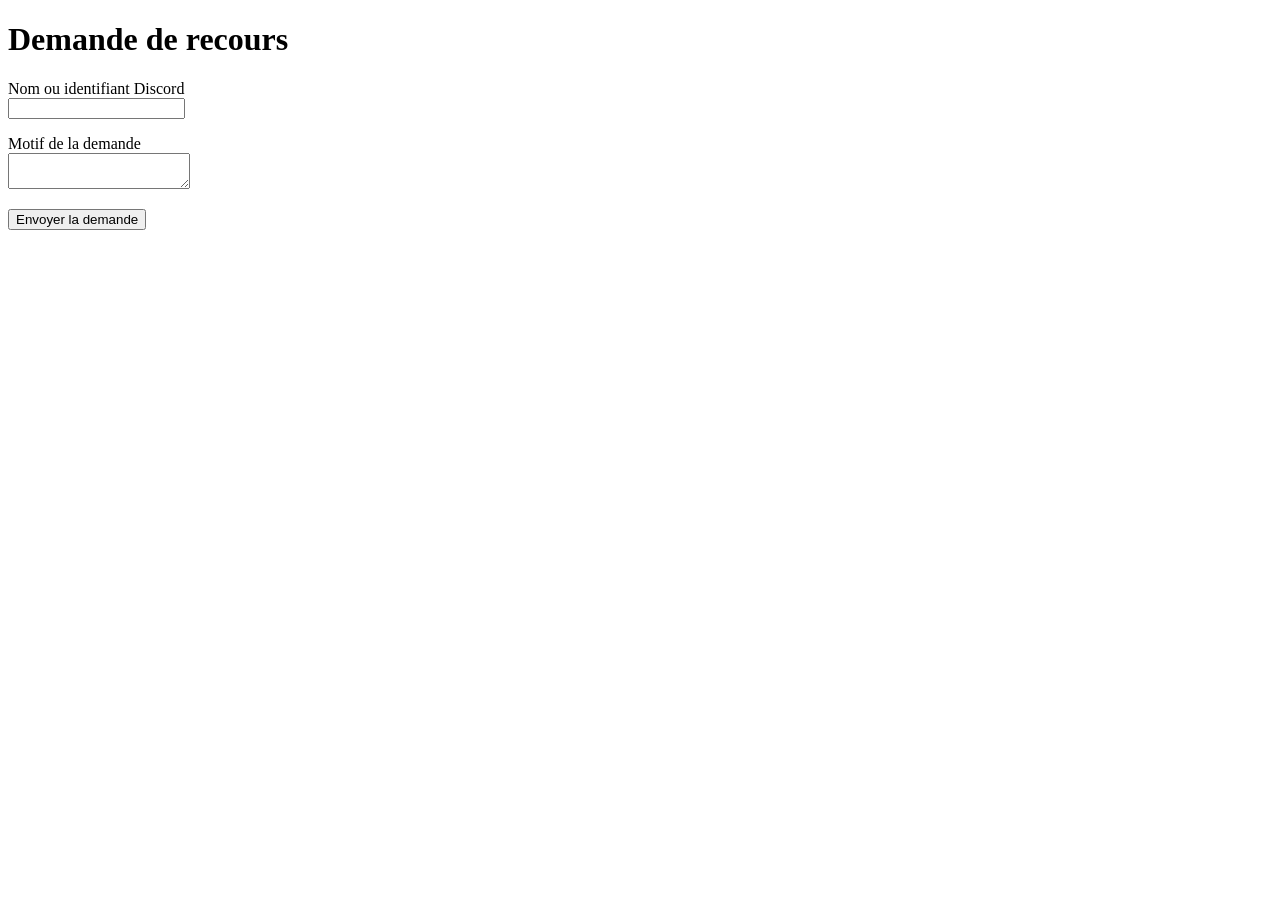
==== index.html @ d5b2267b "test du formulaire" ====
<!doctype html>
<html lang="fr">
<head>
  <meta charset="utf-8">
  <meta name="viewport" content="width=device-width, initial-scale=1">
  <title>Envoyer une demande</title>
</head>
<body>
  <h1>Demande de recours</h1>

  <form id="appeal-form">
    <p>
      <label for="discordName">Nom ou identifiant Discord</label><br>
      <input id="discordName" name="discordName" maxlength="100" required>
    </p>

    <p>
      <label for="reason">Motif de la demande</label><br>
      <textarea id="reason" name="reason" maxlength="3000" required></textarea>
    </p>

    <button type="submit">Envoyer la demande</button>
  </form>

  <p id="status" role="status"></p>

  <script>
    const form = document.querySelector("#appeal-form");
    const status = document.querySelector("#status");

    form.addEventListener("submit", async (event) => {
      event.preventDefault();

      const discordName = document.querySelector("#discordName").value.trim();
      const reason = document.querySelector("#reason").value.trim();

      status.textContent = "Envoi en cours…";

      try {
        const response = await fetch("/api/appeals", {
          method: "POST",
          headers: { "Content-Type": "application/json" },
          body: JSON.stringify({ discordName, reason })
        });

        const result = await response.json();

        if (!response.ok) {
          throw new Error(result.error || "L'envoi a échoué.");
        }

        status.textContent = "Demande envoyée avec succès.";
        form.reset();
      } catch (error) {
        status.textContent = error.message || "Impossible d'envoyer la demande.";
      }
    });
  </script>
</body>
</html>
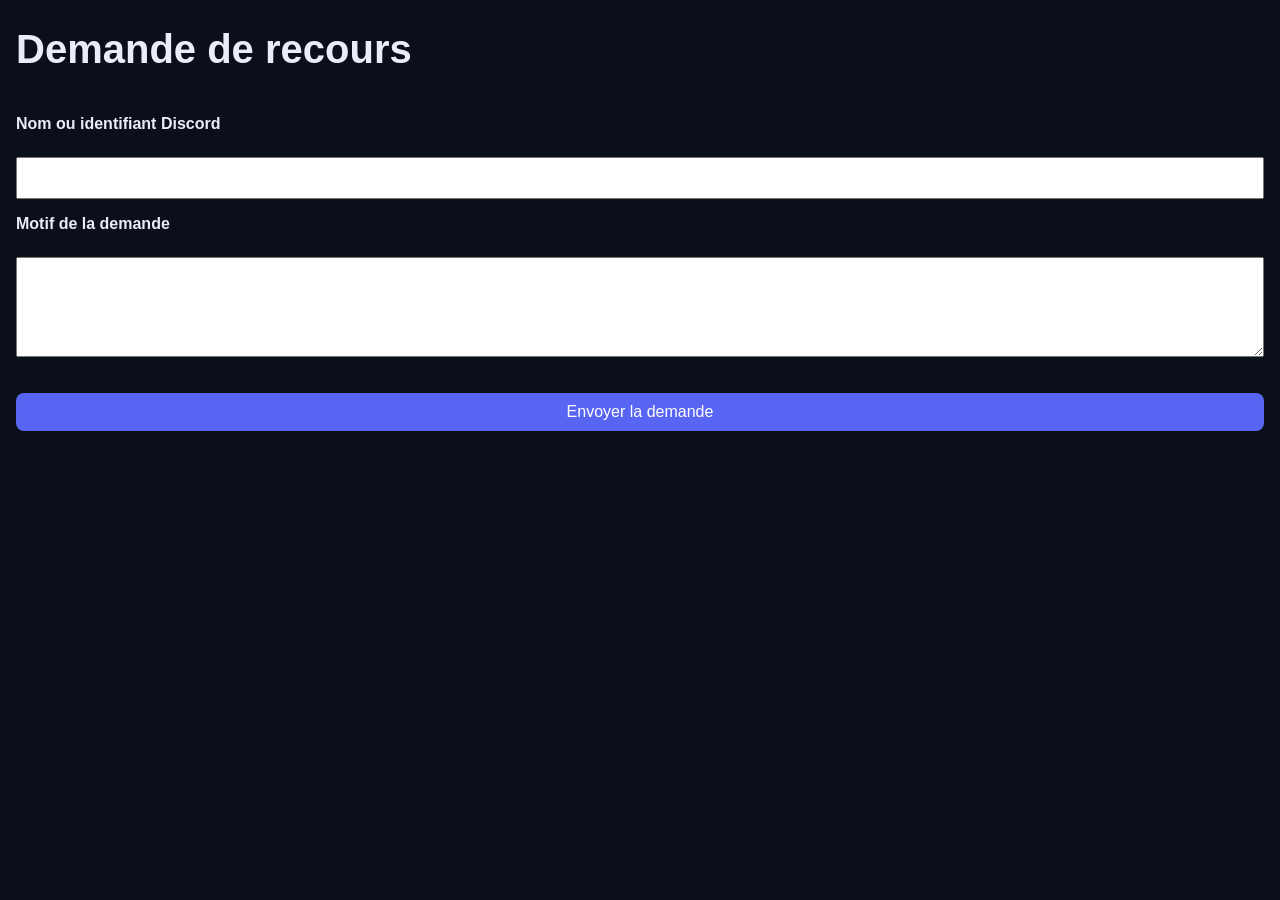
==== commit ac5b4cf3: "correction n2" ====
--- a/index.html
+++ b/index.html
@@ -2,6 +2,7 @@
 <html lang="fr">
 <head>
   <meta charset="utf-8">
+  <link rel="stylesheet" href="style.css">
   <meta name="viewport" content="width=device-width, initial-scale=1">
   <title>Envoyer une demande</title>
 </head>
@@ -43,10 +44,11 @@
           body: JSON.stringify({ discordName, reason })
         });
 
-        const result = await response.json();
+        // Ne lire le JSON que si la fonction Cloudflare en a renvoyé.
+        const result = await response.json().catch(() => ({}));
 
         if (!response.ok) {
-          throw new Error(result.error || "L'envoi a échoué.");
+          throw new Error(result.error || `Échec de l'envoi (erreur ${response.status}).`);
         }
 
         status.textContent = "Demande envoyée avec succès.";
--- a/style.css
+++ b/style.css
@@ -0,0 +1,290 @@
+body {
+    font-family: system-ui, sans-serif;
+    margin: 40px auto;
+    padding: 0 16px;
+}
+
+main {
+    padding: 24px;
+    border-radius: 12px;
+    box-shadow: 0 2px 12px #0001;
+}
+
+label {
+    display: block;
+    margin-top: 16px;
+    font-weight: 600;
+}
+
+input, textarea, button {
+    box-sizing: border-box;
+    width: 100%;
+    margin-top: 6px;
+    padding: 10px;
+    font: inherit;
+}
+
+textarea {
+    min-height: 100px;
+    resize: vertical;
+}
+
+button {
+    margin-top: 16px;
+    border: 0;
+    border-radius: 8px;
+    color: white;
+    background: #5865f2;
+    cursor: pointer;
+}
+
+button:hover {
+    background: #4752c4;
+}
+
+#conversation {
+    margin-top: 24px;
+}
+
+.message {
+    margin: 10px 0;
+    padding: 12px;
+    border-radius: 8px;
+    background: #eef0ff;
+    overflow-wrap: anywhere;
+}
+
+.message small {
+    display: block;
+    margin-bottom: 4px;
+    color: #555;
+}
+
+#status {
+    color: #555;
+}
+/*nouveau thème à revoir*/
+:root{
+  --radius:16px;
+  --radius-sm:10px;
+  --radius-lg:24px;
+  --shadow-1: 0 10px 30px rgba(0, 0, 0, 0);
+  --shadow-2: 0 16px 50px rgba(0, 0, 0, 0);
+
+  /* Light theme */
+  --bg: #0b0f1a;
+  --surface: #0f1524;
+  --text: #e9edf7;
+  --muted: #a7b1c8;
+  --line: #252d3b;
+
+  --primary: #7c5cff;   /* indigo */
+  --accent:  #2de2e6;   /* turquoise */
+  --warm:    #ff7a59;   /* corail */
+  --grad-1: linear-gradient(135deg, var(--primary), var(--accent) 60%, var(--warm) 110%);
+  --chip-bg: #eef0ff;
+
+  --glass: rgba(255,255,255,0.65);
+  --backdrop: blur(12px);
+
+  --header-h: 64px;
+  --container-w: 1100px;
+  --gutter: 4vw;
+}
+nav ul {
+  list-style: none;
+  display: flex;
+  gap: 20px;
+  background: #222;
+  padding: 14px;
+  margin: 0px;
+}
+
+nav a {
+  margin-left: 30px;
+  text-decoration: none;
+  color: white;
+  padding: 8px 12px;
+  border-radius: 4px;
+}
+.buttons-nav {
+  margin-left: 20%;
+  display: flex;
+  align-items: center;
+}
+
+nav a:hover {
+  background: #555;
+}
+
+html, body {
+  height: 100%;
+  margin: 0;
+  display: flex;
+  flex-direction: column;
+}
+
+main {
+  flex: 1;
+}
+
+footer {
+  background-color: #222;
+  color: #ddd;
+  text-align: center;
+  padding: 15px;
+  font-size: 14px;
+}
+
+footer a {
+  color: #4e4caf;
+  text-decoration: none;
+  font-weight: bold;
+}
+
+footer a:hover {
+  color: #8188c7;
+  text-decoration: underline;
+}
+
+h1 {
+  font-family: 'Poppins', sans-serif;
+  font-size: 40px;
+  font-weight: 700;
+}
+.menu-toggle {
+  display: none;
+  font-size: 24px;
+  color: white;
+  cursor: pointer;
+}
+
+main h1,
+main p {
+  margin: 0 20%;
+}
+@media (min-width: 769px) {
+  .title {
+  font-family: 'Poppins', sans-serif;
+  font-size: 40px;
+  font-weight: 700;
+  margin-top: 30px;
+  margin-left: 44%;
+}
+}
+
+@media (max-width: 768px) {
+  nav ul {
+    display: none;
+    flex-direction: column;
+    background: #333;
+    width: 100%;
+    padding: 0;
+    gap: 0;
+    align-items: stretch;
+  }
+
+  nav ul.show {
+    display: flex;
+  }
+
+  .menu-toggle {
+    display: block;
+    padding: 10px;
+    background: #333;
+  }
+
+  .buttons-nav {
+    margin-left: 0;
+    display: flex;
+    flex-direction: column;
+    align-items: stretch;
+    gap: 0;
+    width: 100%;
+  }
+
+  nav ul.show .buttons-nav {
+    padding: 8px 0;
+  }
+
+  nav ul.show a {
+    margin-left: 0;
+    padding: 14px 16px;
+    width: 100%;
+    display: block;
+  }
+
+  nav ul.show li {
+    width: 100%;
+  }
+
+  nav ul.show button#toggle-theme {
+    margin: 8px 16px 16px;
+    align-self: flex-start;
+    width: auto;
+  }
+
+  .mid-page {
+    flex-direction: column;
+  }
+  .row {
+    grid-template-columns: 1fr;
+  }
+  .title{
+    margin-left: 0%;
+    text-align: center;
+  }
+  main h1,
+  main p {
+    margin: 0 8%;
+  }
+}
+
+h1 .accentuated {
+  background: linear-gradient(90deg, #6a5cff, #4ecdc4);
+  -webkit-background-clip: text;
+  -webkit-text-fill-color: transparent;
+  background-clip: text;
+}
+p .accentuated {
+  background: linear-gradient(90deg, #6a5cff, #4ecdc4);
+  -webkit-background-clip: text;
+  -webkit-text-fill-color: transparent;
+  background-clip: text;
+}
+
+
+.slider-btn:hover {
+  background-color: #4e4caf;
+}
+
+.section-desc {
+  font-family: 'Roboto', sans-serif;
+  font-size: 18px;
+  color: #bbb;
+  margin-left: 1%;
+}
+.section-title-brand {
+  font-family: 'Poppins', sans-serif;
+  font-size: 28px;
+  font-weight: 700;
+  margin-left: 1%;
+}
+
+/* layout for mid page section: two halves side-by-side */
+.mid-page {
+  display: flex;
+  justify-content: space-between;
+  align-items: flex-start;
+  flex-wrap: wrap; /* allow wrapping on very small screens */
+  margin: 0 auto;
+  max-width: 90%;
+}
+
+/* Thème clair/sombre */
+body {
+  background-color: var(--bg);
+  color: var(--text);
+  font-family: Arial, sans-serif;
+  transition: background-color 0.3s, color 0.3s;
+}
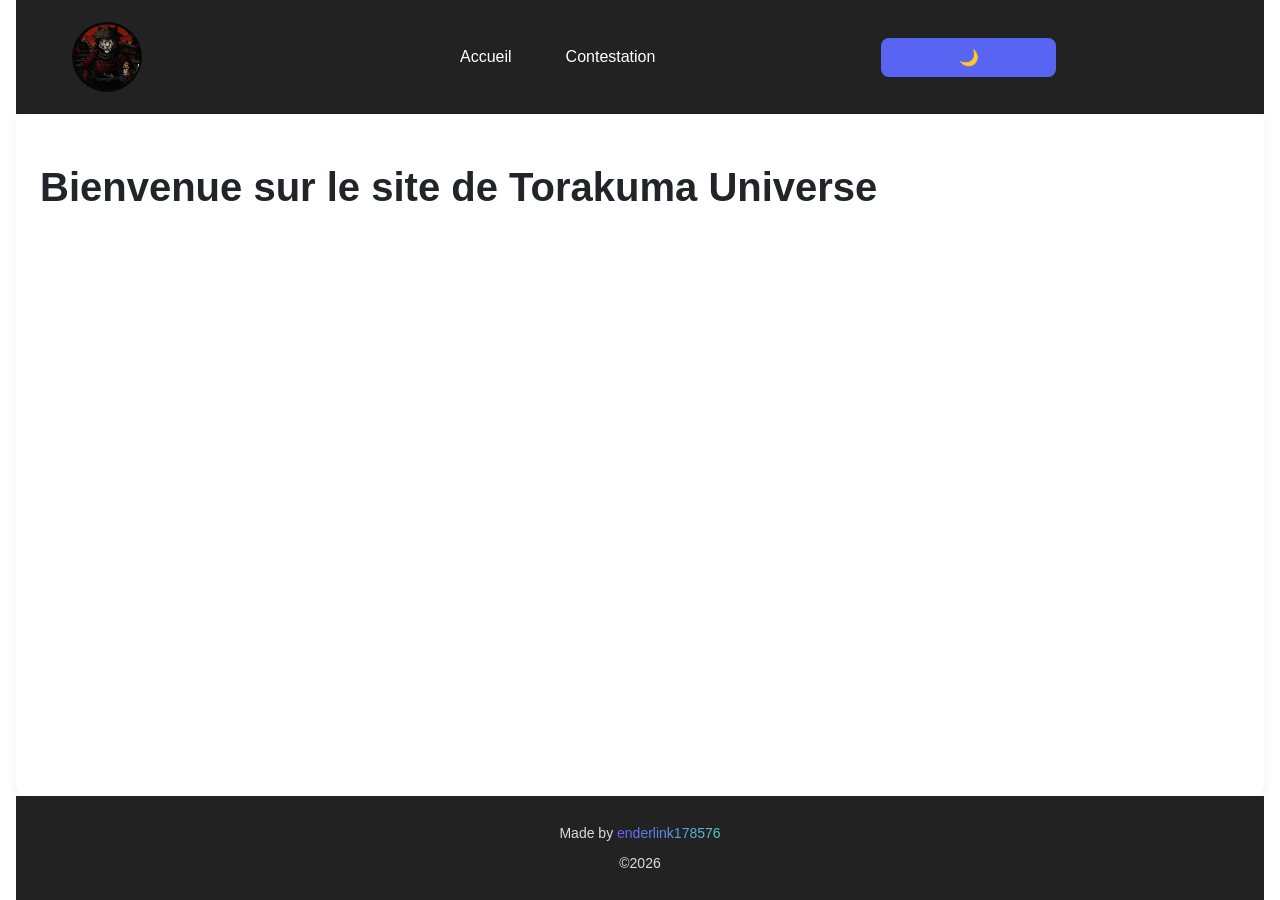
==== commit 90e87627: "ajout d'un accueille" ====
--- a/index.html
+++ b/index.html
@@ -1,62 +1,38 @@
-<!doctype html>
+<!DOCTYPE html>
 <html lang="fr">
 <head>
-  <meta charset="utf-8">
-  <link rel="stylesheet" href="style.css">
-  <meta name="viewport" content="width=device-width, initial-scale=1">
-  <title>Envoyer une demande</title>
+    <meta charset="UTF-8">
+    <meta name="viewport" content="width=device-width, initial-scale=1.0">
+    <link rel="icon" type="image/png" sizes="64x64" href="image/logo-Youtube.png">
+    <link rel="icon" type="image/png" sizes="32x32" href="image/logo-Youtube.png">
+    <title>Accueil</title>
+    <link rel="stylesheet" href="style.css">
+    <script defer src="theme.js"></script>
 </head>
 <body>
-  <h1>Demande de recours</h1>
+    <header>
+        <nav>
+            <div class="menu-toggle" id="menu-toggle">
+                ☰
+            </div>
 
-  <form id="appeal-form">
-    <p>
-      <label for="discordName">Nom ou identifiant Discord</label><br>
-      <input id="discordName" name="discordName" maxlength="100" required>
-    </p>
-
-    <p>
-      <label for="reason">Motif de la demande</label><br>
-      <textarea id="reason" name="reason" maxlength="3000" required></textarea>
-    </p>
-
-    <button type="submit">Envoyer la demande</button>
-  </form>
-
-  <p id="status" role="status"></p>
-
-  <script>
-    const form = document.querySelector("#appeal-form");
-    const status = document.querySelector("#status");
-
-    form.addEventListener("submit", async (event) => {
-      event.preventDefault();
-
-      const discordName = document.querySelector("#discordName").value.trim();
-      const reason = document.querySelector("#reason").value.trim();
-
-      status.textContent = "Envoi en cours…";
-
-      try {
-        const response = await fetch("/api/appeals", {
-          method: "POST",
-          headers: { "Content-Type": "application/json" },
-          body: JSON.stringify({ discordName, reason })
-        });
-
-        // Ne lire le JSON que si la fonction Cloudflare en a renvoyé.
-        const result = await response.json().catch(() => ({}));
-
-        if (!response.ok) {
-          throw new Error(result.error || `Échec de l'envoi (erreur ${response.status}).`);
-        }
-
-        status.textContent = "Demande envoyée avec succès.";
-        form.reset();
-      } catch (error) {
-        status.textContent = error.message || "Impossible d'envoyer la demande.";
-      }
-    });
-  </script>
+            <ul id="menu-list">
+                <a href="index.html"><img src="image/logo-Youtube.png" alt="logo-Youtube" class="logo-Youtube"></a>
+                <div class="buttons-nav">
+                <li><a href="index.html">Accueil</a></li>
+                <li><a href="contest.html">Contestation</a></li>
+                <!--<li><a href="reseaux.html">Nos réseaux</a></li>-->
+                </div>
+                <button id="toggle-theme">🌙</button>
+            </ul>
+        </nav>
+    </header>
+    <main>
+        <h1>Bienvenue sur le site de Torakuma Universe</h1>
+    </main>
+    <footer>
+        <p>Made by <span class="accentuated">enderlink178576</span></p>
+        <p>©2026</p>
+    </footer>
 </body>
 </html>
--- a/style.css
+++ b/style.css
@@ -113,6 +113,11 @@
   align-items: center;
 }
 
+button#toggle-theme {
+    width: 175px;
+    margin: auto;
+}
+
 nav a:hover {
   background: #555;
 }
@@ -159,10 +164,6 @@
   cursor: pointer;
 }
 
-main h1,
-main p {
-  margin: 0 20%;
-}
 @media (min-width: 769px) {
   .title {
   font-family: 'Poppins', sans-serif;
@@ -287,4 +288,15 @@
   color: var(--text);
   font-family: Arial, sans-serif;
   transition: background-color 0.3s, color 0.3s;
+}
+/*image*/
+.logo-Youtube{
+  width: auto;
+  height: 70px;
+  border-radius: 400px;
+  vertical-align: middle;
+  text-align: left;
+  margin-right: 0px;
+  margin-left: 0px;
+  
 }
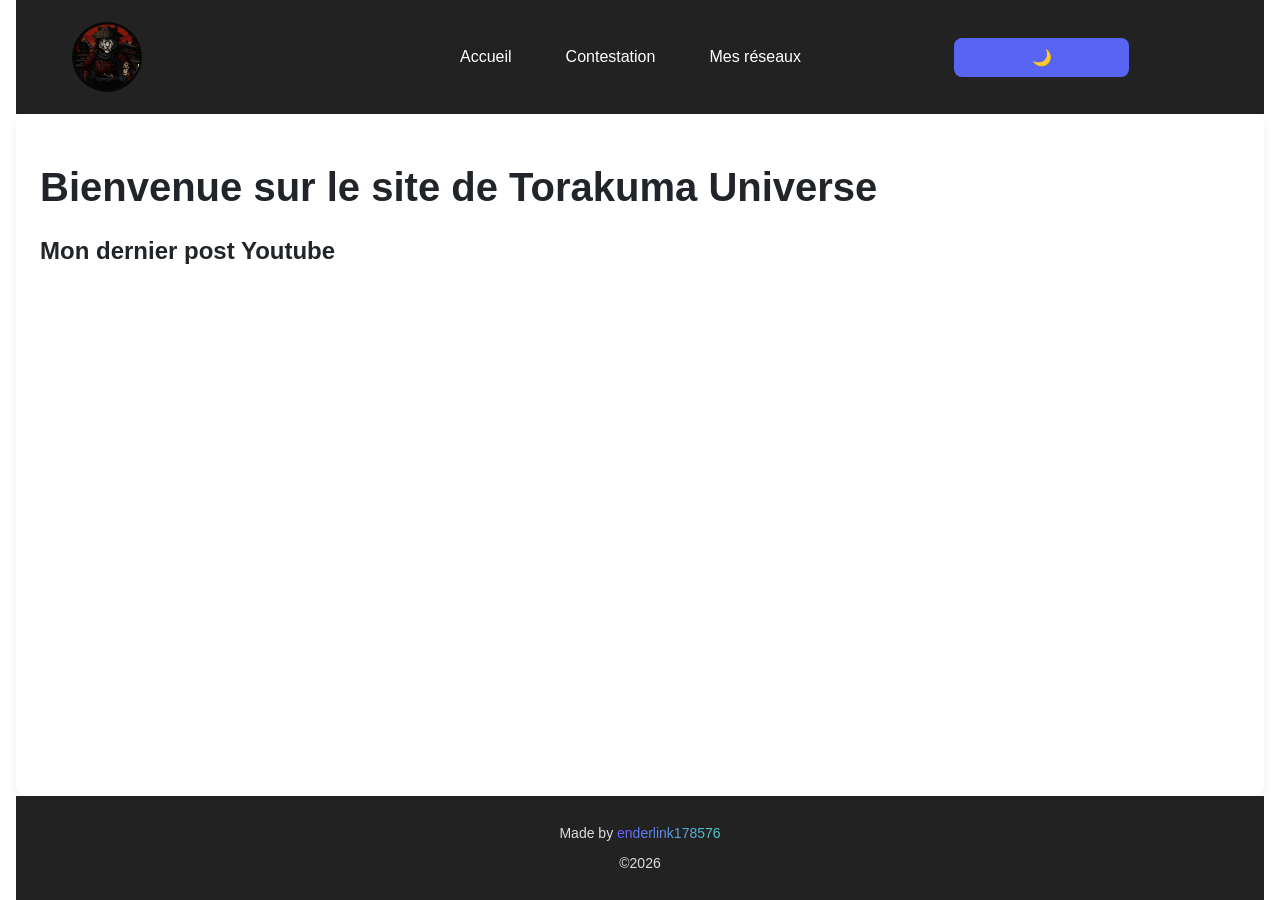
==== commit 85043f09: "ajout de la page réseaux" ====
--- a/index.html
+++ b/index.html
@@ -21,7 +21,7 @@
                 <div class="buttons-nav">
                 <li><a href="index.html">Accueil</a></li>
                 <li><a href="contest.html">Contestation</a></li>
-                <!--<li><a href="reseaux.html">Nos réseaux</a></li>-->
+                <li><a href="reseaux.html">Mes réseaux</a></li>
                 </div>
                 <button id="toggle-theme">🌙</button>
             </ul>
@@ -29,6 +29,15 @@
     </header>
     <main>
         <h1>Bienvenue sur le site de Torakuma Universe</h1>
+        <h2>Mon dernier post Youtube</h2>
+        <iframe
+            width="560"
+            height="315"
+            src="https://www.youtube.com/embed/videoseries?list=UUuggzVenxSG75IeEZoSKgjw"
+            title="Vidéos de la chaîne"
+            frameborder="0"
+            allowfullscreen>
+        </iframe>
     </main>
     <footer>
         <p>Made by <span class="accentuated">enderlink178576</span></p>
--- a/style.css
+++ b/style.css
@@ -298,5 +298,43 @@
   text-align: left;
   margin-right: 0px;
   margin-left: 0px;
-  
+}
+
+.banniere-chaine-youtube{
+  width: 100%;
+}
+.g-ytsubscribe{
+  background-color: rgb(252, 249, 249);
+}
+.reseaux-icon {
+  width: 100px;
+  height: 100px;
+  vertical-align: middle;
+  margin-right: 5px;
+  border-radius: 400px;
+}
+.reseaux {
+  display: flex;
+  flex-direction: column;
+  align-items: flex-start;
+  background-color: #1a1c22;
+  padding: 15px;
+  border-radius: 10px;
+  max-width: 250px;
+  margin-bottom: 20px;
+}
+.lien-reseaux{
+  -webkit-background-clip: text;
+  -webkit-text-fill-color: var(--text);
+  background-clip: text;
+}
+.mes-reseaux{
+  /* limit the size to half of the viewport and keep the block on the left side */
+  width: 50%;
+  display: flex;
+  flex-wrap: wrap;
+  justify-content: flex-start;
+  gap: 30px;
+  margin-left: 0; /* remove previous offset so the element hugs the left edge */
+  margin-top: 30px;
 }
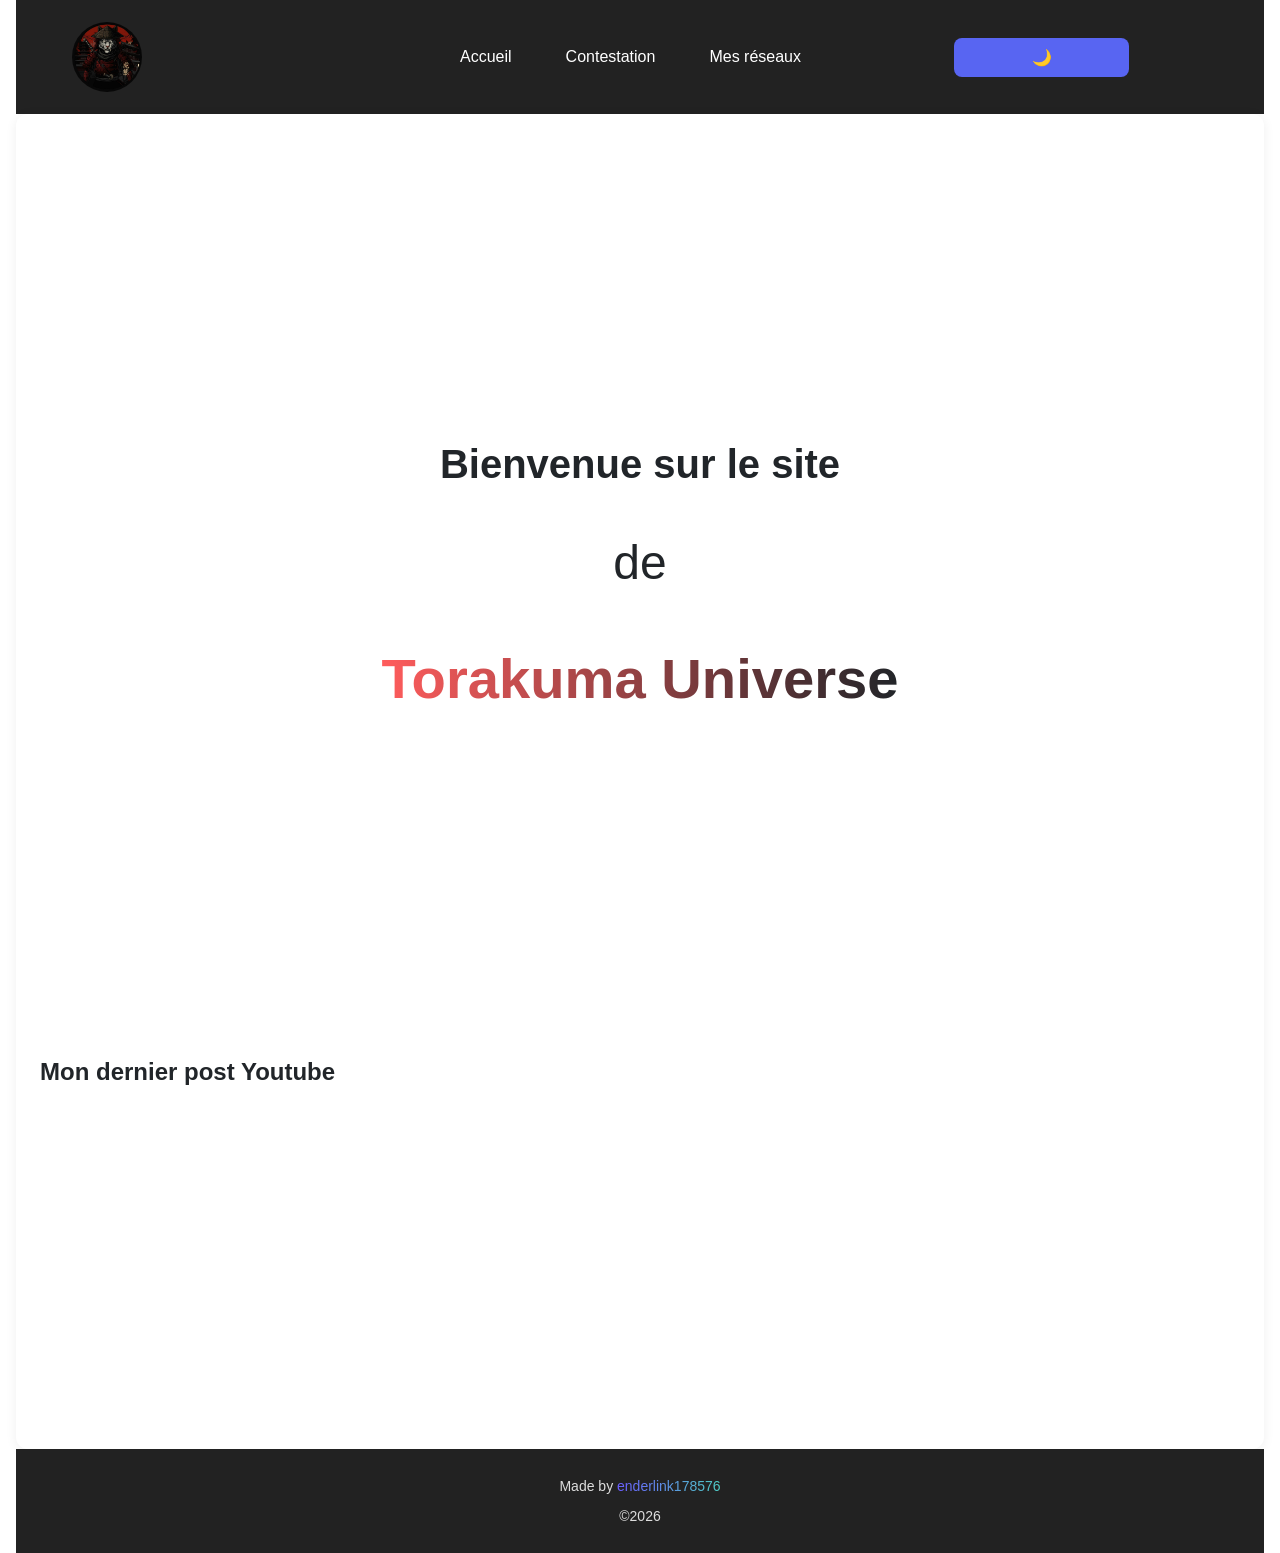
==== commit 4801b9f9: "version 1.0.10 correction de l'emplacement des bloc dans la page mes réseau et petite mise en forme " ====
--- a/index.html
+++ b/index.html
@@ -28,16 +28,25 @@
         </nav>
     </header>
     <main>
-        <h1>Bienvenue sur le site de Torakuma Universe</h1>
-        <h2>Mon dernier post Youtube</h2>
-        <iframe
-            width="560"
-            height="315"
-            src="https://www.youtube.com/embed/videoseries?list=UUuggzVenxSG75IeEZoSKgjw"
-            title="Vidéos de la chaîne"
-            frameborder="0"
-            allowfullscreen>
-        </iframe>
+        <section class="accueil">
+            <div class="contenu">
+                <h1>Bienvenue sur le site</h1>
+                <p>de</p>
+                <h3><span class="red-accentuated">Torakuma Universe</span></h3>
+            </div>
+        </section>
+
+        <section class="suite">
+            <h2>Mon dernier post Youtube</h2>
+            <iframe
+                width="560"
+                height="315"
+                src="https://www.youtube.com/embed/videoseries?list=UUuggzVenxSG75IeEZoSKgjw"
+                title="Vidéos de la chaîne"
+                frameborder="0"
+                allowfullscreen>
+            </iframe>
+        </section>
     </main>
     <footer>
         <p>Made by <span class="accentuated">enderlink178576</span></p>
--- a/style.css
+++ b/style.css
@@ -330,11 +330,48 @@
 }
 .mes-reseaux{
   /* limit the size to half of the viewport and keep the block on the left side */
-  width: 50%;
+  width: 100%;
   display: flex;
   flex-wrap: wrap;
   justify-content: flex-start;
   gap: 30px;
   margin-left: 0; /* remove previous offset so the element hugs the left edge */
   margin-top: 30px;
+}
+/*mise en pages de l'acceuille*/
+.accueil {
+  position: relative;
+  min-height: 100vh;
+  display: grid;
+  place-items: center;
+  overflow: hidden;
+  text-align: center;
+}
+
+.fond-video {
+  position: absolute;
+  inset: 0;
+  width: 100%;
+  height: 100%;
+  object-fit: cover;
+}
+
+.accueil::after {
+  content: "";
+  position: absolute;
+  inset: 0;
+}
+
+.contenu {
+  position: relative;
+  z-index: 1;
+  padding: 2rem;
+  font-size: 3rem;
+
+}
+.red-accentuated {
+  background: linear-gradient(90deg, #ff5c5c, var(--text));
+  -webkit-background-clip: text;
+  -webkit-text-fill-color: transparent;
+  background-clip: text;
 }
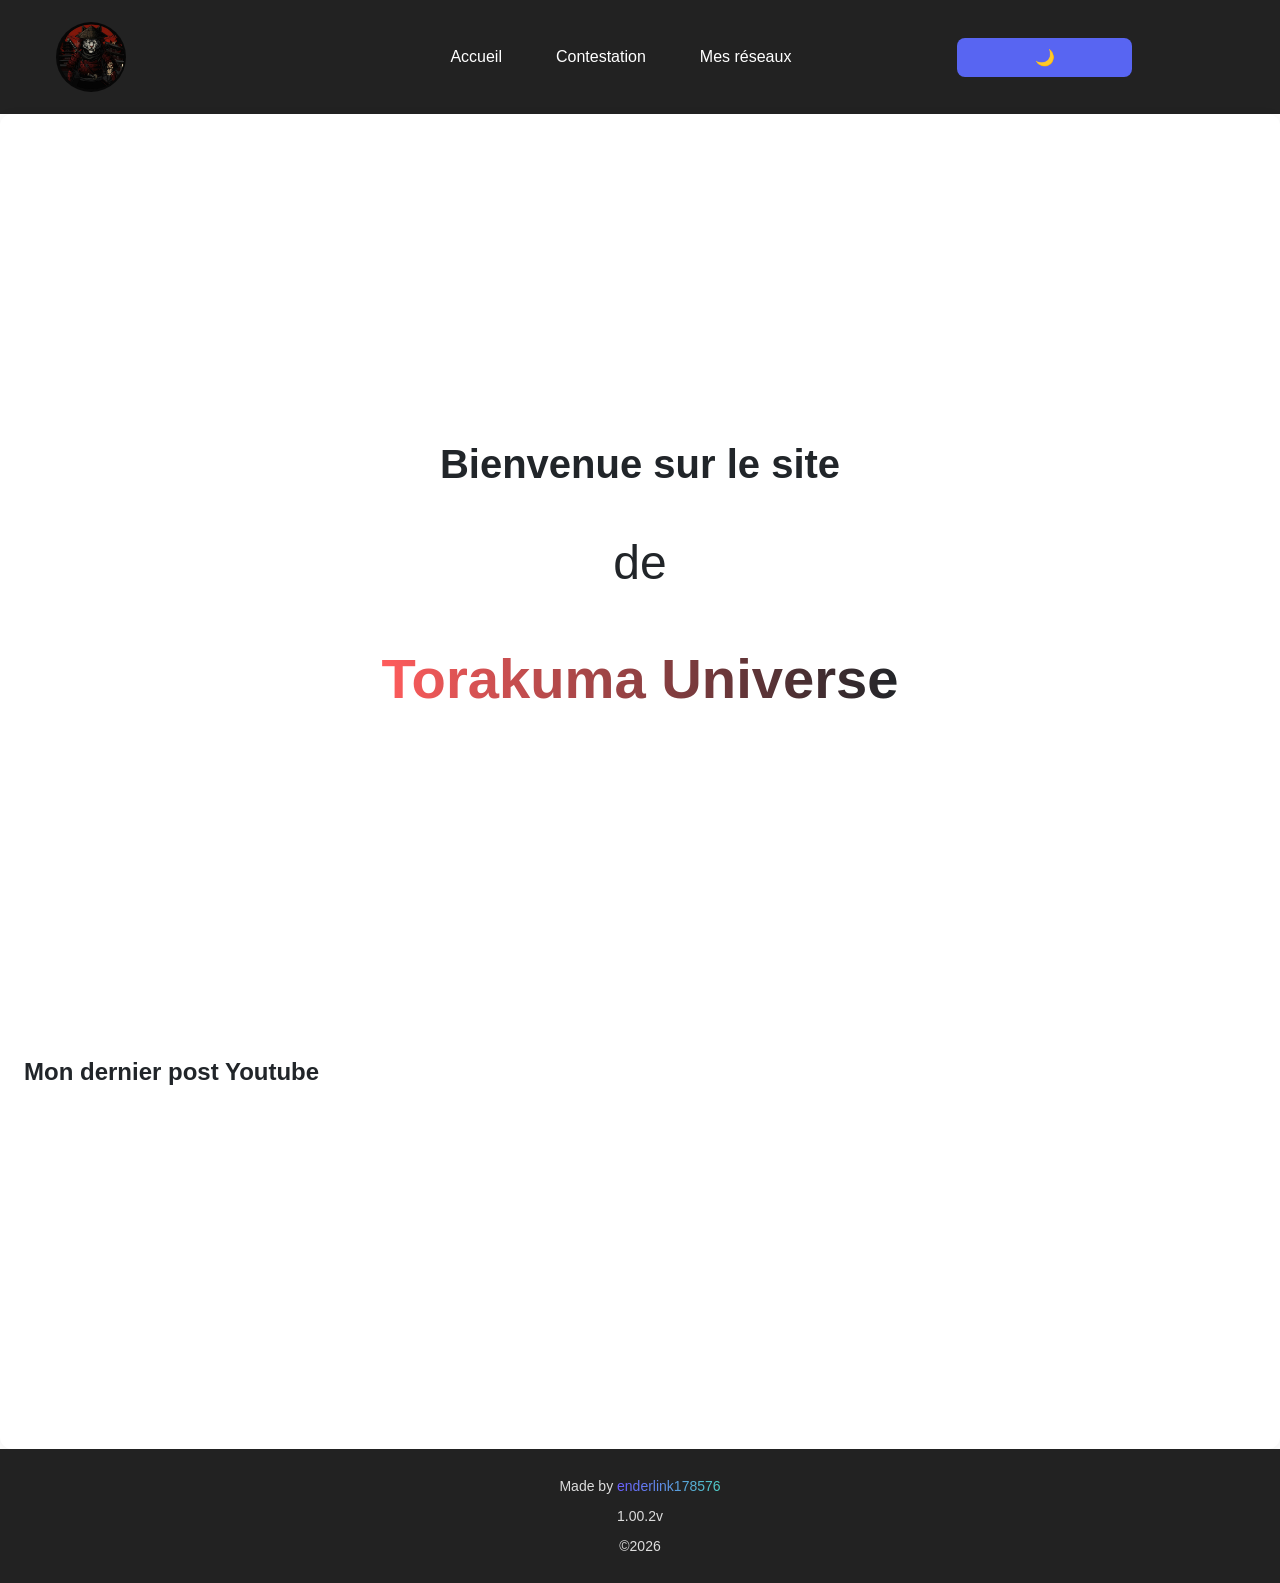
==== commit cab6b033: "fixe des couleur v1.00.2" ====
--- a/index.html
+++ b/index.html
@@ -50,6 +50,7 @@
     </main>
     <footer>
         <p>Made by <span class="accentuated">enderlink178576</span></p>
+        <p>1.00.2v</p>
         <p>©2026</p>
     </footer>
 </body>
--- a/style.css
+++ b/style.css
@@ -1,7 +1,6 @@
 body {
     font-family: system-ui, sans-serif;
     margin: 40px auto;
-    padding: 0 16px;
 }
 
 main {
@@ -73,7 +72,7 @@
 
   /* Light theme */
   --bg: #0b0f1a;
-  --surface: #0f1524;
+  --surface: #0f1524c5;
   --text: #e9edf7;
   --muted: #a7b1c8;
   --line: #252d3b;
@@ -317,7 +316,7 @@
   display: flex;
   flex-direction: column;
   align-items: flex-start;
-  background-color: #1a1c22;
+  background-color: var(--surface);
   padding: 15px;
   border-radius: 10px;
   max-width: 250px;
@@ -374,4 +373,45 @@
   -webkit-background-clip: text;
   -webkit-text-fill-color: transparent;
   background-clip: text;
-}+}
+form {
+  display: grid;
+  gap: 8px;
+}
+.row {
+  display: grid;
+  grid-template-columns: 1fr 1fr;
+  gap: 12px;
+}
+input,
+textarea {
+  width: 100%;
+  padding: 14px;
+  border-radius: 12px;
+  border: 1px solid var(--line);
+  background: var(--surface);
+  color: var(--text);
+  font: inherit;
+}
+textarea {
+  min-height: 140px;
+  resize: vertical;
+}
+.contact-card {
+  background: var(--surface);
+  border: 1px solid var(--line);
+  border-radius: var(--radius-lg);
+  padding: 18px;
+  box-shadow: var(--shadow-2);
+}
+.btn--grad{ 
+  background: var(--grad-1) ;
+  color: #000000; border:0;
+  text-decoration: none;
+  }
+.btn{
+  appearance:none; border:0; cursor:pointer; font-weight:700;
+  padding:10px 14px; border-radius:12px;
+  box-shadow: var(--shadow-1);
+  text-decoration: none;}
+*{box-sizing:border-box}
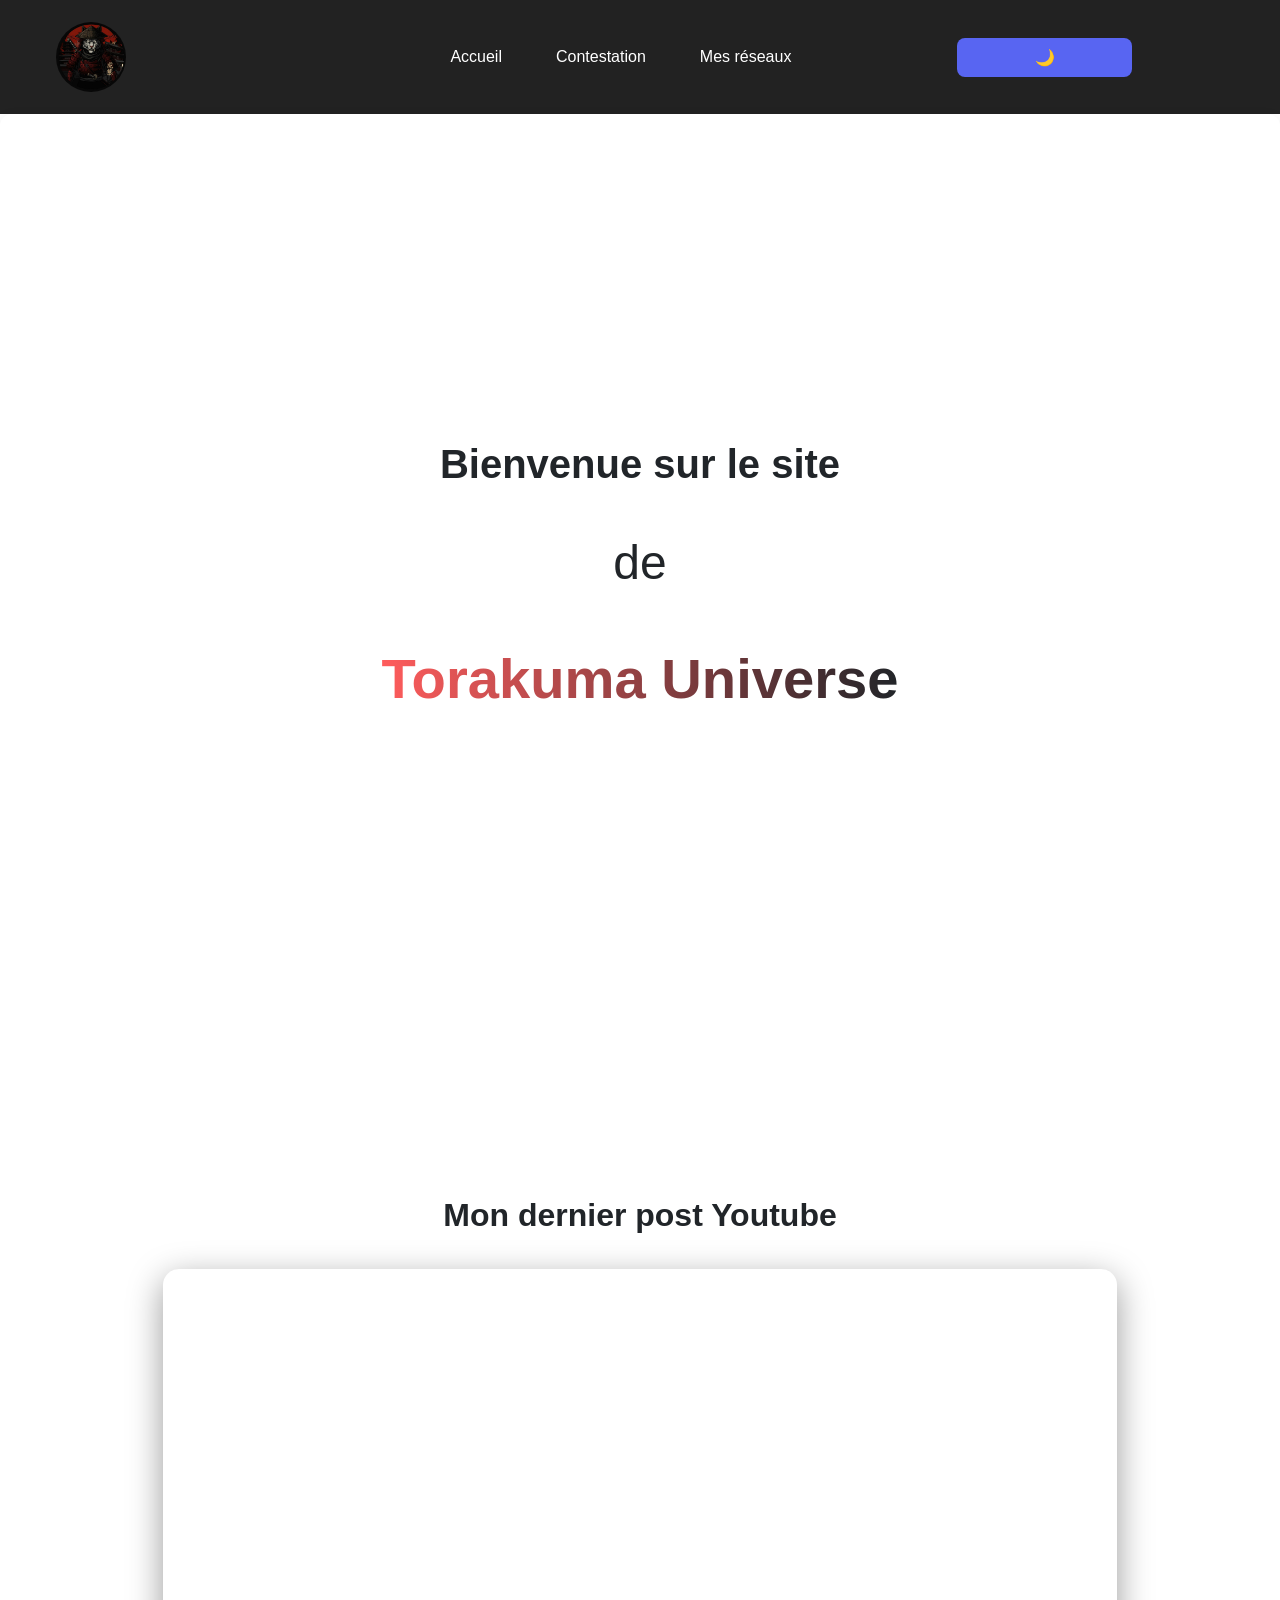
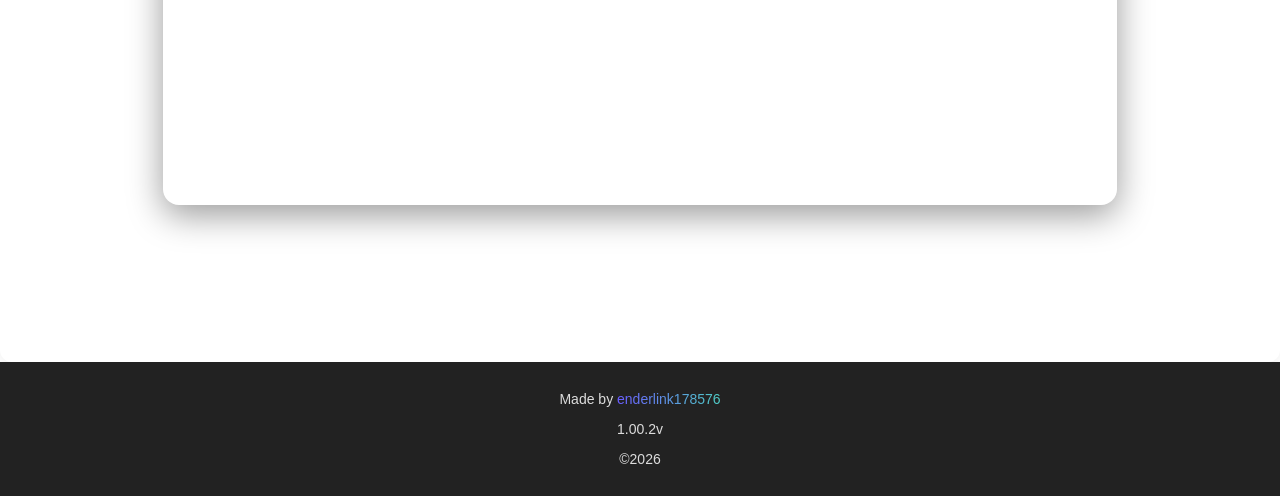
==== commit 6556faad: "mise à jour css" ====
--- a/index.html
+++ b/index.html
@@ -37,15 +37,17 @@
         </section>
 
         <section class="suite">
+
             <h2>Mon dernier post Youtube</h2>
-            <iframe
-                width="560"
-                height="315"
-                src="https://www.youtube.com/embed/videoseries?list=UUuggzVenxSG75IeEZoSKgjw"
-                title="Vidéos de la chaîne"
-                frameborder="0"
-                allowfullscreen>
-            </iframe>
+
+            <div class="video-container">
+                <iframe
+                    src="https://www.youtube.com/embed/videoseries?list=UUuggzVenxSG75IeEZoSKgjw"
+                    title="Vidéos de la chaîne"
+                    allowfullscreen>
+                </iframe>
+            </div>
+
         </section>
     </main>
     <footer>
--- a/style.css
+++ b/style.css
@@ -72,6 +72,7 @@
 
   /* Light theme */
   --bg: #0b0f1a;
+  --val-platform:#222;
   --surface: #0f1524c5;
   --text: #e9edf7;
   --muted: #a7b1c8;
@@ -305,37 +306,55 @@
 .g-ytsubscribe{
   background-color: rgb(252, 249, 249);
 }
+/* Icônes des réseaux */
 .reseaux-icon {
-  width: 100px;
-  height: 100px;
-  vertical-align: middle;
-  margin-right: 5px;
-  border-radius: 400px;
-}
+    width: 100px;
+    height: 100px;
+    object-fit: contain;
+    border-radius: 50%;
+    margin: 0;
+}
+
+/* Chaque carte */
 .reseaux {
-  display: flex;
-  flex-direction: column;
-  align-items: flex-start;
-  background-color: var(--surface);
-  padding: 15px;
-  border-radius: 10px;
-  max-width: 250px;
-  margin-bottom: 20px;
-}
-.lien-reseaux{
-  -webkit-background-clip: text;
-  -webkit-text-fill-color: var(--text);
-  background-clip: text;
-}
-.mes-reseaux{
-  /* limit the size to half of the viewport and keep the block on the left side */
-  width: 100%;
-  display: flex;
-  flex-wrap: wrap;
-  justify-content: flex-start;
-  gap: 30px;
-  margin-left: 0; /* remove previous offset so the element hugs the left edge */
-  margin-top: 30px;
+    display: flex;
+    flex-direction: column;
+    align-items: center;
+    justify-content: center;
+
+    width: 250px;
+    height: 220px;
+    padding: 20px;
+
+    box-sizing: border-box;
+    background-color: var(--surface);
+    border-radius: 10px;
+}
+
+/* Contenu de chaque carte */
+.reseaux h3 {
+    width: 100%;
+    margin: 0;
+}
+
+.reseaux a {
+    display: flex;
+    flex-direction: column;
+    align-items: center;
+    justify-content: center;
+    gap: 15px;
+    width: 100%;
+    text-align: center;
+}
+
+/* Grille des cartes */
+.mes-reseaux {
+    display: grid;
+    grid-template-columns: repeat(auto-fit, 250px);
+    justify-content: center;
+    gap: 30px;
+    width: 100%;
+    margin-top: 30px;
 }
 /*mise en pages de l'acceuille*/
 .accueil {
@@ -399,10 +418,14 @@
 }
 .contact-card {
   background: var(--surface);
+  color: var(--text);
   border: 1px solid var(--line);
   border-radius: var(--radius-lg);
   padding: 18px;
   box-shadow: var(--shadow-2);
+}
+.val-plateform{
+  background: var(--val-platform);
 }
 .btn--grad{ 
   background: var(--grad-1) ;
@@ -415,3 +438,40 @@
   box-shadow: var(--shadow-1);
   text-decoration: none;}
 *{box-sizing:border-box}
+
+
+.contenu {
+    position: relative;
+    z-index: 1;
+}
+
+/* Section YouTube */
+.suite {
+    min-height: 100vh;
+    display: flex;
+    flex-direction: column;
+    align-items: center;
+    justify-content: center;
+    padding: 40px 20px;
+    text-align: center;
+}
+
+.suite h2 {
+    font-size: 2rem;
+    margin-bottom: 35px;
+}
+
+.video-container {
+    aspect-ratio: 16 / 9;
+    overflow: hidden;
+    width: 80%;
+    max-width: 1200px;
+    border-radius: 16px;
+    box-shadow: 0 10px 35px rgba(0, 0, 0, 0.4);
+}
+
+.video-container iframe {
+    width: 100%;
+    height: 100%;
+    border: none;
+}
